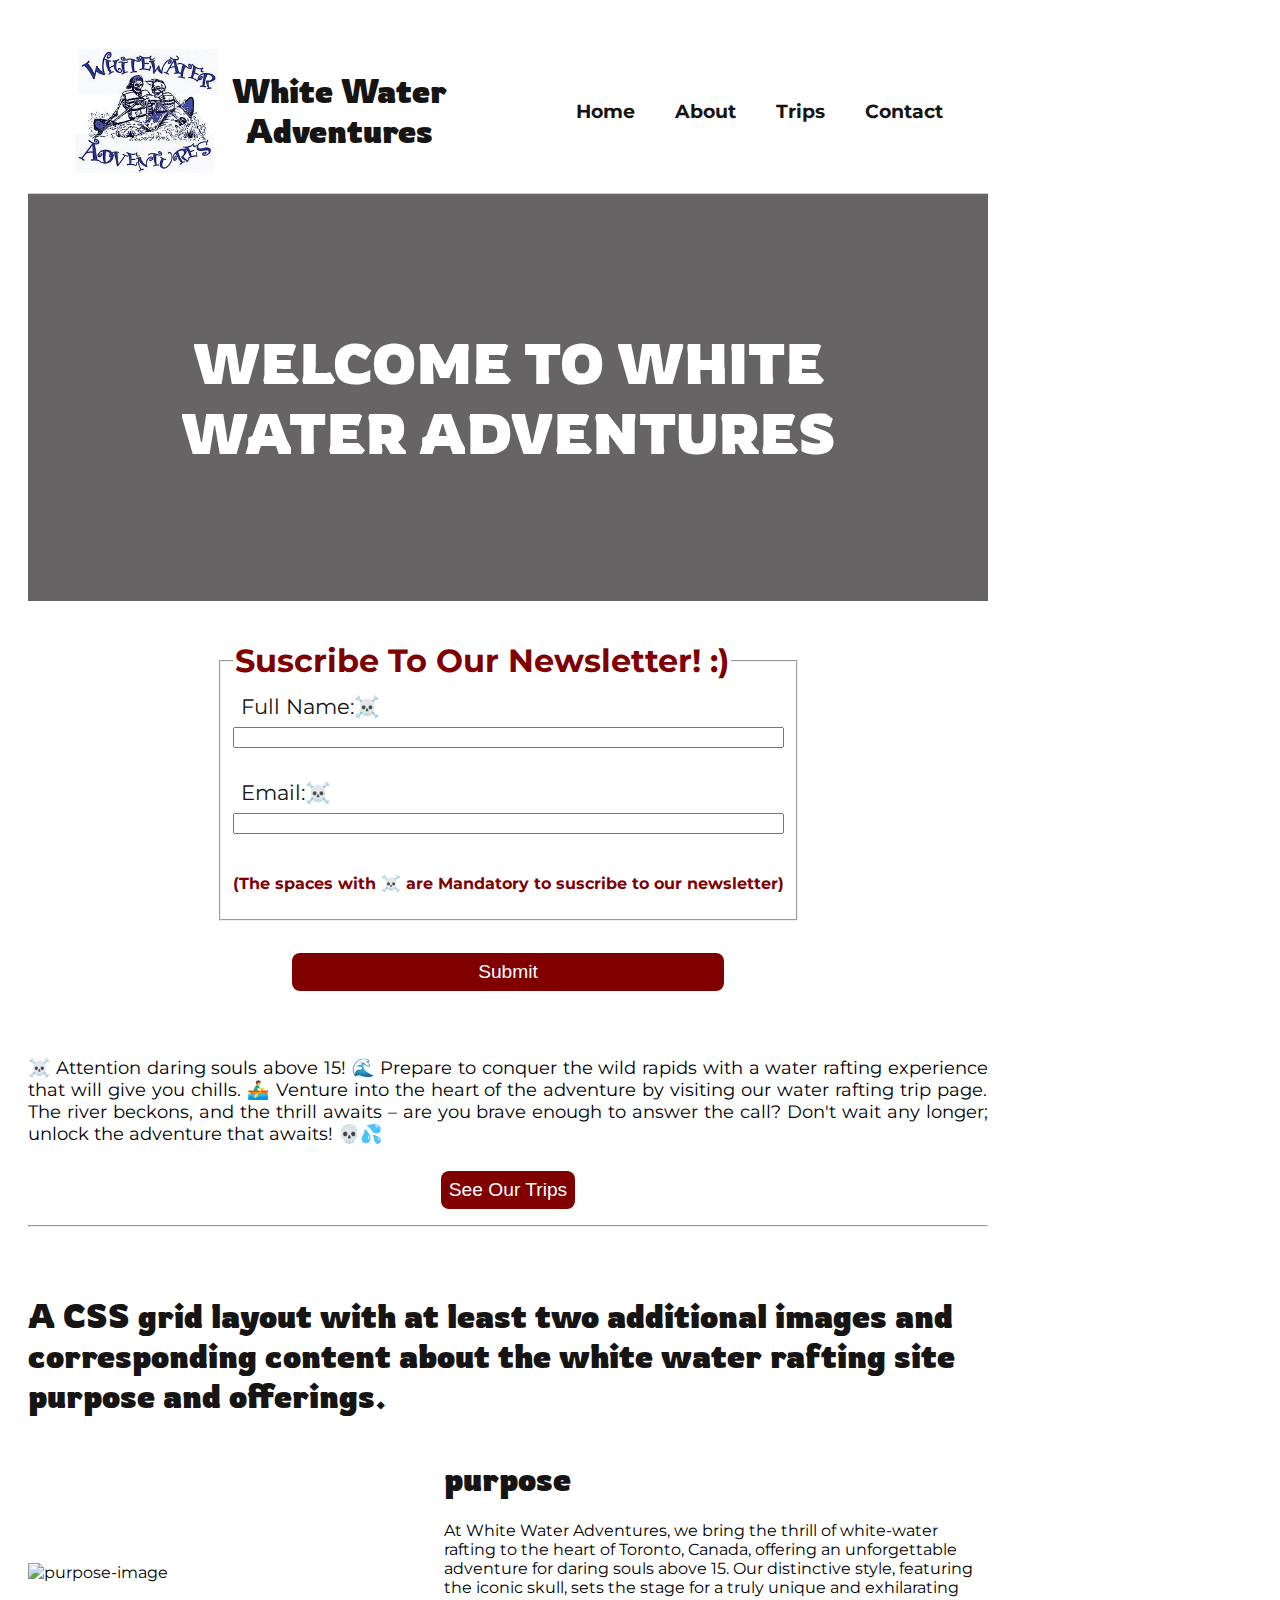
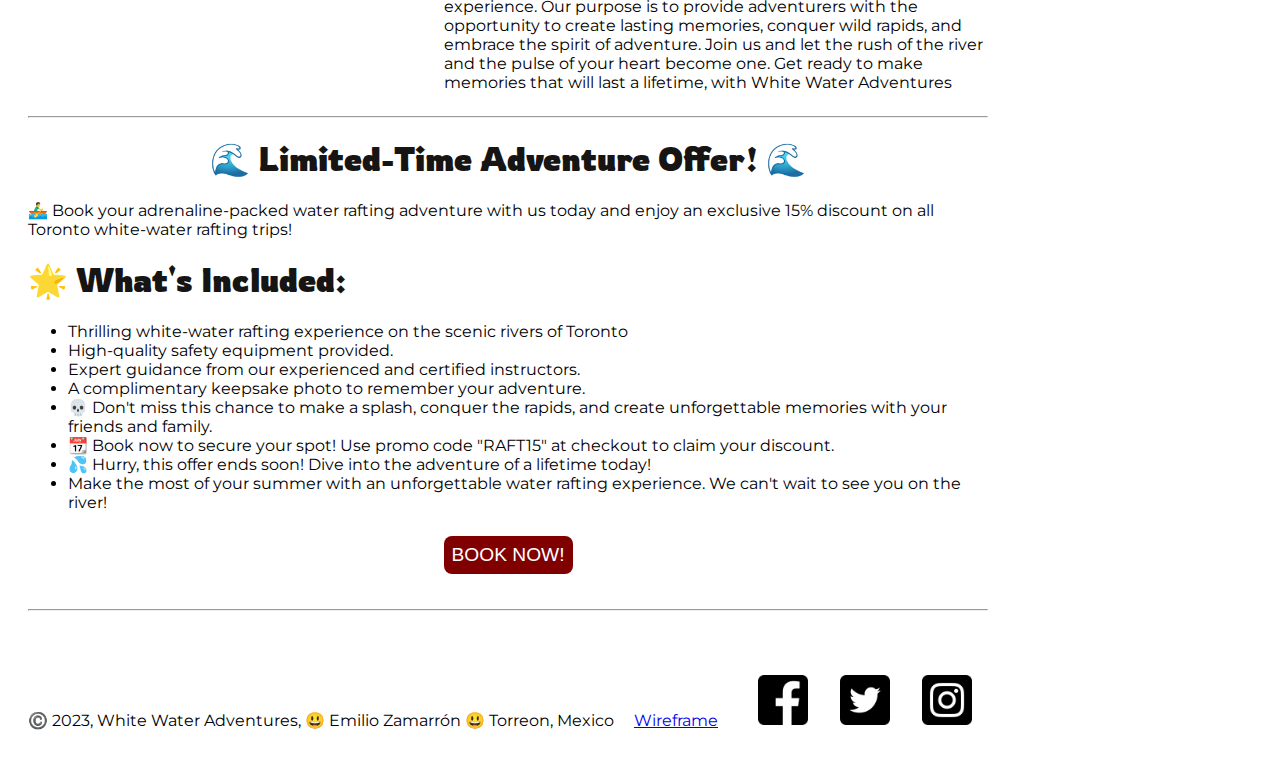
==== wwr/index.html @ 9a51c65f "changes made for this last week 06 and quiz from w05" ====
<!DOCTYPE html>
<html lang="en">
<head>
    <meta charset="UTF-8">
    <meta name="viewport" content="width=device-width, initial-scale=1.0">
    <meta name="description" content="Here you will be able to contact White Water Adventures">
    <meta name="author" content="Emilio Zamarrón Sanchez">
    <link rel="stylesheet" href="./styles/rafting.css">
    <title>White water Adventures</title>
</head>
<body>
    <header>
        <img src="./images/logo.png" alt="Logo">
        <h1 class="company-name ">White Water Adventures</h1>
        <nav>
            <ul class="navigation">
            <!-- <li><a href="" class="company-name animation"><b></b></a></li> -->
            <li><a href="index.html" class="animation"><b>Home</b></a></li>
            <li><a href="about.html" class="animation"><b>About</b></a></li>
            <li><a href="trips.html" class="animation"><b>Trips</b></a></li>
            <li><a href="contact.html" class="animation"><b>Contact</b></a></li>
            </ul>
        </nav>
    </header>
    <main>
        <section id="background-home">
            <div class="flex-box-trips">
                <h1 class="tittle-image">WELCOME TO WHITE WATER ADVENTURES</h1>
            </div>
        </section>
        <section class="space">
            <form action="submit">
                <div class="container">
                <fieldset>
                    <legend><b class="forms">Suscribe To Our Newsletter! :)</b> </legend>
                    <div class="flex-box">
                    <label for="">Full Name:<b class="forms">☠️</b></label>
                    <input type="text" name="fullname" id="fullname" required>
                    </div>
                    <div class="flex-box">
                    <label for="">Email:<b class="forms">☠️</b></label>
                    <input type="email" name="email" id="email" required>
                    </div>
                    <p><b class="forms">(The spaces with ☠️ are Mandatory to suscribe to our newsletter)</b></p>
                </fieldset>
            </div>
            <div class="submit">
            <button type="submit" class="submit-form">Submit</button>
            </div>
            </form>
        </section>
        <section class="space">
            <p class="call-to-action">
            ☠️ Attention daring souls above 15! 🌊 Prepare to conquer the wild rapids with a water rafting experience that will give you chills. 
            🚣‍♂️ Venture into the heart of the adventure by visiting our water rafting trip page. The river beckons, and the thrill awaits – are you brave enough to answer the call? Don't wait any longer; unlock the adventure that awaits! 💀💦 
            </p>
            <div class="offer">
                <button>See Our Trips</button>
            </div>
        </section>
        <hr>
        <section class="space">
            <h1>A CSS grid layout with at least two additional images and corresponding content about the white water rafting site purpose and offerings.</h1>
            
            <!-- purpose -->
            <div class="container01">
            <div class="information">
            <img class="img-purpose" src="https://images.pexels.com/photos/3413686/pexels-photo-3413686.jpeg?auto=compress&cs=tinysrgb&w=600" alt="purpose-image">
            </div>
            <div>
                <h1>purpose</h1>
                <p>At White Water Adventures, we bring the thrill of white-water rafting to the heart of Toronto, Canada, offering an unforgettable adventure for daring souls above 15. Our distinctive style, featuring the iconic skull, sets the stage for a truly unique and exhilarating experience. Our purpose is to provide adventurers with the opportunity to create lasting memories, conquer wild rapids, and embrace the spirit of adventure. Join us and let the rush of the river and the pulse of your heart become one. Get ready to make memories that will last a lifetime, with White Water Adventures</p>
            </div>
            </div>
            <hr>
            <!-- offerings -->
            <h1 class="offer">🌊 Limited-Time Adventure Offer! 🌊 </h1>
            <p>🚣‍♂️ Book your adrenaline-packed water rafting adventure with us today and enjoy an exclusive 15% discount on all Toronto white-water rafting trips!</p>
            <h1>🌟 What's Included:</h1>
            <ul>
                <li>Thrilling white-water rafting experience on the scenic rivers of Toronto</li>
                <li>High-quality safety equipment provided.</li>
                <li>Expert guidance from our experienced and certified instructors.</li>
                <li>A complimentary keepsake photo to remember your adventure.</li>
                <li>💀 Don't miss this chance to make a splash, conquer the rapids, and create unforgettable memories with your friends and family.</li>
                <li>📆 Book now to secure your spot! Use promo code "RAFT15" at checkout to claim your discount.</li>
                <li>💦 Hurry, this offer ends soon! Dive into the adventure of a lifetime today!</li>
                <li>Make the most of your summer with an unforgettable water rafting experience. We can't wait to see you on the river! </li>
            </ul>
            <div class="offer">
                <button>BOOK NOW!</button>
            </div>
            <img src="" alt="">
            <!-- <img src="" alt=""> -->
        </section>
    </main>
    <hr>
    <footer class="space">
        <p>©️ 2023, White Water Adventures, 😃 Emilio Zamarrón 😃 Torreon, Mexico <a href="ss.html">Wireframe</a> </p>
    <nav class="w-background">
        <a href="https://facebook.com">
            <img src="./images/facebook.png" alt="Facebook" >
        </a>
        <a href="https://twitter.com">
            <img src="./images/Twitter.png" alt="Twitter" >
        </a>
        <a href="https://instagram.com">
            <img src="./images/Instagram.png" alt="Instagram" >
        </a>
    </nav>
    </footer>
</body>
</html>
---- wwr/styles/rafting.css ----
@import url('https://fonts.googleapis.com/css2?family=Montserrat:wght@300;700&family=Rowdies:wght@700&display=swap');
:root{
    --primary-color:#161513;
    --secondary-color:#463F3A;
    --accent1-color:#A4A3A2;
    --heading-font: 'Rowdies', 'cursive';
    --paragraph-font:'Montserrat', 'sans-serif';
    --nav-background-color:#161513 ;
    --nav-link-color: white;
    --nav-hover-link-color: black;
    --nav-hover-background-color: white;
    --alternative-color:navy;
}
body{
    font-family: var(--paragraph-font);
    max-width: 960px;
    padding: 20px;
}
h1,h2,h3,h4,h5,h6{
    font-family: var(--heading-font);
    color: var(--primary-color);
}
nav{
    
    font-size:1.2rem;
    text-align: right;

}
header{
    padding: 20px;
    display: grid;
	grid-template-columns: 120px 1.5fr 2fr;
	align-items: center;
	border-bottom: 1px solid #ccc;
	max-width: 1000px;
}

header img{
    max-width: 200px;
    height: auto;
}
nav{
    /* padding-left: 2.5%; */
    display: flex;
    justify-content: space-around;
    text-align: center;
    align-items: center;
}
nav a{
    display: block;
    color: var(--primary-color);
    text-decoration: none;
    padding: 1rem;
}
li{
    margin: 0;
    padding: 0;
}
/* id clases */
#company-information{
    padding-bottom: 2rem;
}

/* classes css */
.w-background{
    background-color: white;
}
.w-background img{
    width: 50px;
}
.hero{
    position: relative;
}
.hero img{
    width: 100%;
    height: auto;
    
}
.hero h1{
    position: absolute;
    top: 25px;
    left: 300px;
    color: white;
}
article{
    position: absolute;
    left: 70px;
    top: 120px;
    width: 85%;
    background-color: var(--accent1-color);
}
article .floating-image{
    max-width: 350px;
    float: right;
}
legend{
    font-size: 2em;
    color: rgb(128, 0, 0);
}
label{
    padding: 0.5rem;
    color: var(--primary-color);
    font-size: 1.3em;
}
button{
    margin: .5rem;
    background-color: rgb(128, 0, 0);
    color: #fff;
    border: none;
    border-radius: .5rem;
    padding: .50rem;
    font-size: 1.2rem;   
}
button:hover{
    background-color: rgb(128, 83, 0);
}
.submit-form{
    width: 45%;
}
footer p a{
    padding-left: 20px;
}
/* trips page */

#background-image{
    background-image: url("https://images.pexels.com/photos/13017112/pexels-photo-13017112.jpeg?auto=compress&cs=tinysrgb&w=1260&h=750&dpr=1");
    padding: 10rem;
    background-blend-mode: multiply;
    background-color: rgb(102, 100, 100);
}
#background-home{
    background-image: url("https://images.pexels.com/photos/11158623/pexels-photo-11158623.jpeg?auto=compress&cs=tinysrgb&w=1260&h=750&dpr=1");
    padding: 6rem;
    background-repeat: no-repeat;
    background-blend-mode: multiply;
    background-color: rgb(102, 100, 100);
}
table,td {
border: 1px solid #333;
border-collapse: collapse;
}

thead,tfoot {
background-color: var(--nav-background-color);
color: #fff;
}
.tittle-image{
    font-size: 3.5rem;
    color: white;
}

.flex-box-trips{
    display: flex;
    justify-content: center;
    text-align: center;
    flex-direction: column;
}
.offer{
    display: flex;
    justify-content: center;
    text-align: center;
}
.flex-box-trips02{
    text-align:justify;
    display: flex;
    justify-content: center;
    flex-direction: column;
}
.call-to-action-images{
    width: 250px;
    display: flex;
    justify-content: center;
    text-align: center;
}
.call-to-action-images02{
    width: 400px;
}
button .boton-images{
    width: 90%;
    
}
.navigation {
	display: flex;
	list-style: none;
}
.navigation li {
	flex: 1 1 100%;
}
.navigation a {
	display: block;
	padding: 20px;
	text-decoration: none;
}
.company-name{
    text-align: center;
}
.animation{
    color: var(--primary-color);
}
.animation:hover{
    color: var(--alternative-color);
    text-decoration: underline;
}
.history-layout{
    display: flex;
    flex-direction: row-reverse;
}
.tittle-history{
    text-align: center;
}
.history-layout img{
    width: 400px;
}
.history-layout div h2 p{
    padding-left: 1.5rem;
    text-align: left;
}
.adventure{
    display: flex;
    flex-direction: row;
}
.adventure img{
    width: 150px;
    height: 100px;
}
.container01{
    display: flex;
    justify-content: space-between;
}
.information{
    display: flex;
    flex-direction: column;
    justify-content: center;
}
.maps{
    text-align: center;
}
.container{
    display:flex;
    justify-content: center;
}
.container img{
    max-width: 100%;
}
.flex-box{
    display: flex;
    flex-direction: column;
    padding-bottom: 1.5rem;
}
.flex-box01{
    display: flex;
    flex-direction: row;
}
.flex-box02{
    display: flex;
    flex-direction: row;
    justify-content: space-evenly;
}
.submit{
    padding-top: 1.5rem;
    display: flex;
    justify-content: center;
}
.forms{
    color:rgb(128, 0, 0); ;
}
.space{
    padding-top: 2.5rem;
}
.call-to-action{
    text-align:justify;
    font-size: 18px;
}
.img-purpose{
    width: 400px;
    padding-right: 1rem;
}
/* .w-background img{
    width: 50px;
} */
footer{
    display: flex;
}
footer nav{
    display: flex;
}
footer p{
    display: flex;
    flex: auto;
    align-items: flex-end;
}
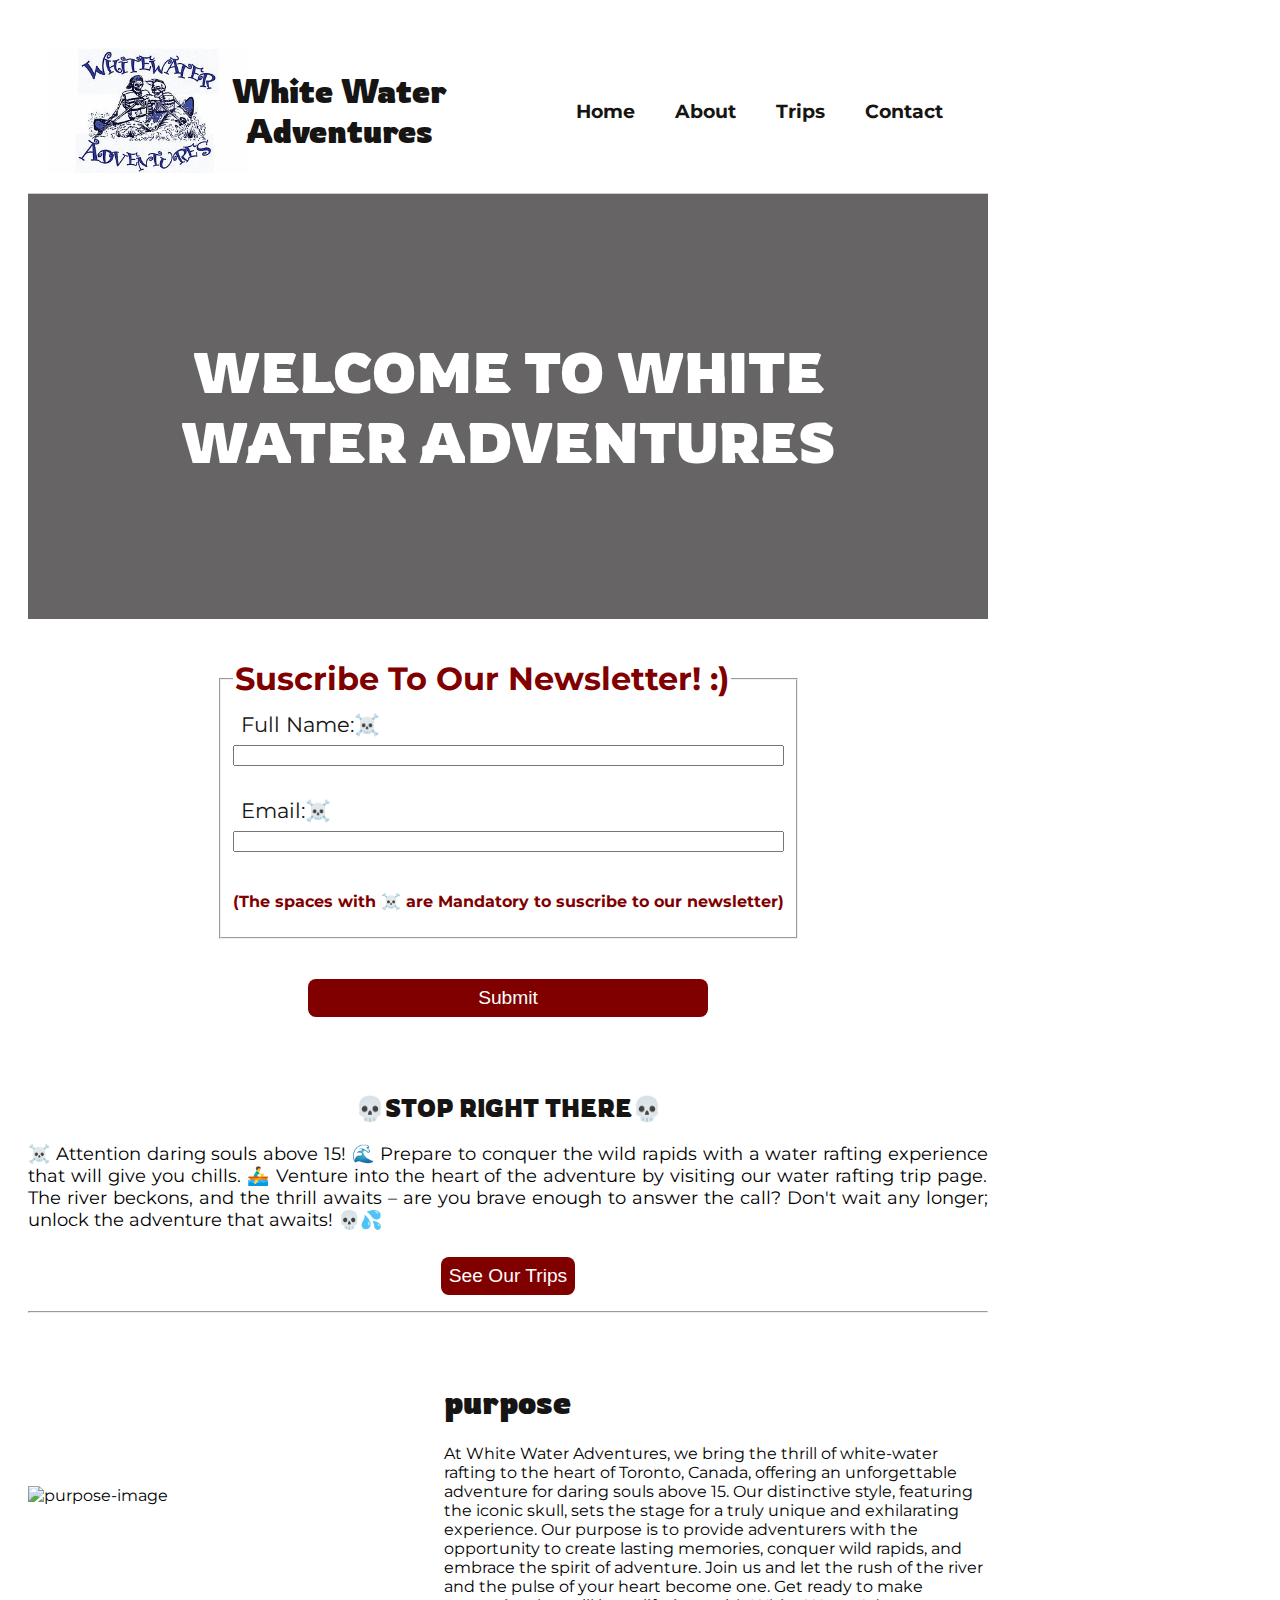
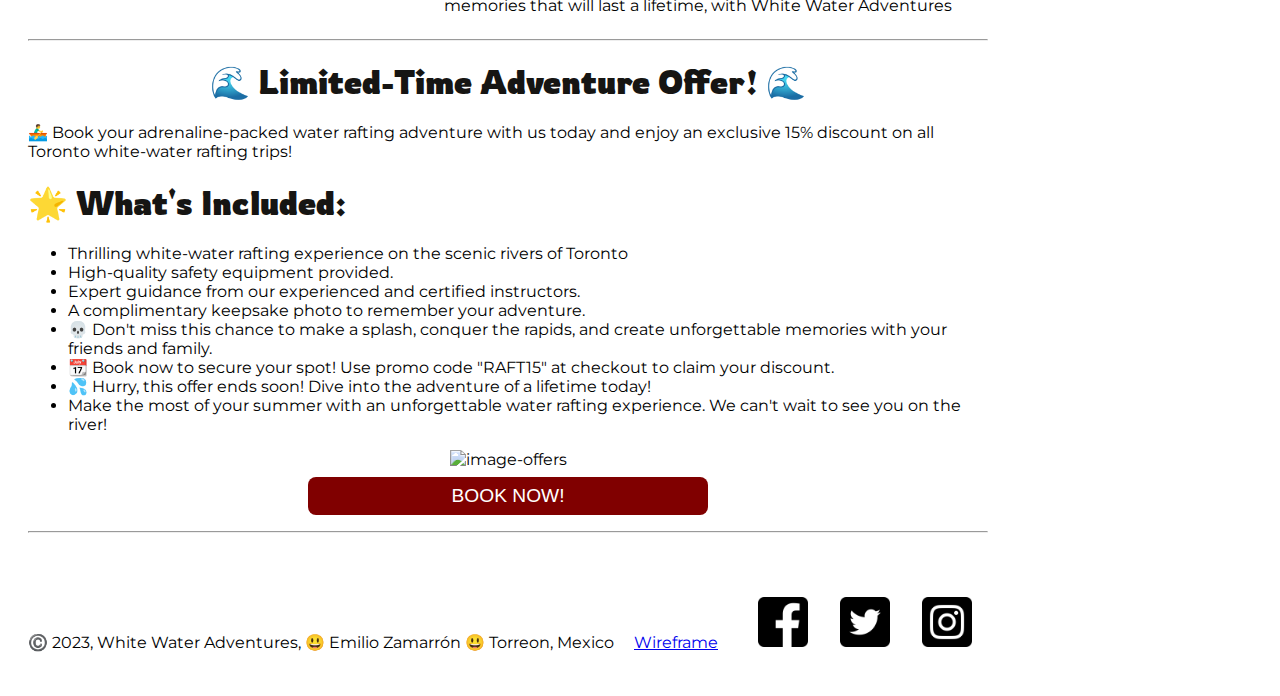
==== commit 007e5c51: "changes made for the last assignment" ====
--- a/wwr/index.html
+++ b/wwr/index.html
@@ -25,31 +25,32 @@
     <main>
         <section id="background-home">
             <div class="flex-box-trips">
-                <h1 class="tittle-image">WELCOME TO WHITE WATER ADVENTURES</h1>
+                <h2 class="tittle-image">WELCOME TO WHITE WATER ADVENTURES</h2>
             </div>
         </section>
         <section class="space">
-            <form action="submit">
+            <form action="./index.html">
                 <div class="container">
                 <fieldset>
                     <legend><b class="forms">Suscribe To Our Newsletter! :)</b> </legend>
                     <div class="flex-box">
-                    <label for="">Full Name:<b class="forms">☠️</b></label>
+                    <label for="fullname">Full Name:<b class="forms">☠️</b></label>
                     <input type="text" name="fullname" id="fullname" required>
                     </div>
                     <div class="flex-box">
-                    <label for="">Email:<b class="forms">☠️</b></label>
+                    <label for="email">Email:<b class="forms">☠️</b></label>
                     <input type="email" name="email" id="email" required>
                     </div>
                     <p><b class="forms">(The spaces with ☠️ are Mandatory to suscribe to our newsletter)</b></p>
                 </fieldset>
             </div>
             <div class="submit">
-            <button type="submit" class="submit-form">Submit</button>
+            <label for="submit-form"><button type="submit" class="submit-form">Submit</button></label>
             </div>
             </form>
         </section>
         <section class="space">
+            <h2 class="offer">💀STOP RIGHT THERE💀</h2>
             <p class="call-to-action">
             ☠️ Attention daring souls above 15! 🌊 Prepare to conquer the wild rapids with a water rafting experience that will give you chills. 
             🚣‍♂️ Venture into the heart of the adventure by visiting our water rafting trip page. The river beckons, and the thrill awaits – are you brave enough to answer the call? Don't wait any longer; unlock the adventure that awaits! 💀💦 
@@ -60,8 +61,6 @@
         </section>
         <hr>
         <section class="space">
-            <h1>A CSS grid layout with at least two additional images and corresponding content about the white water rafting site purpose and offerings.</h1>
-            
             <!-- purpose -->
             <div class="container01">
             <div class="information">
@@ -88,15 +87,16 @@
                 <li>Make the most of your summer with an unforgettable water rafting experience. We can't wait to see you on the river! </li>
             </ul>
             <div class="offer">
-                <button>BOOK NOW!</button>
+                <img src="https://images.pexels.com/photos/9628566/pexels-photo-9628566.jpeg?auto=compress&cs=tinysrgb&w=600" alt="image-offers" class="image-offers">
             </div>
-            <img src="" alt="">
-            <!-- <img src="" alt=""> -->
+            <div class="offer">
+                <button class="submit-form">BOOK NOW!</button>
+            </div>
         </section>
     </main>
     <hr>
     <footer class="space">
-        <p>©️ 2023, White Water Adventures, 😃 Emilio Zamarrón 😃 Torreon, Mexico <a href="ss.html">Wireframe</a> </p>
+        <p>©️ 2023, White Water Adventures, 😃 Emilio Zamarrón 😃 Torreon, Mexico <a href="./ss-home.html">Wireframe</a> </p>
     <nav class="w-background">
         <a href="https://facebook.com">
             <img src="./images/facebook.png" alt="Facebook" >
--- a/wwr/styles/rafting.css
+++ b/wwr/styles/rafting.css
@@ -115,7 +115,7 @@
     background-color: rgb(128, 83, 0);
 }
 .submit-form{
-    width: 45%;
+    width: 400px;
 }
 footer p a{
     padding-left: 20px;
@@ -174,6 +174,8 @@
 }
 .call-to-action-images02{
     width: 400px;
+    margin-left: auto;
+    margin-right: auto;
 }
 button .boton-images{
     width: 90%;
@@ -275,9 +277,15 @@
     width: 400px;
     padding-right: 1rem;
 }
-/* .w-background img{
-    width: 50px;
-} */
+.image-offers{
+    display: flex;
+    justify-content: center;
+}
+.trips-available{
+    width: 50%;
+    margin-left: auto;
+    margin-right: auto;
+}
 footer{
     display: flex;
 }
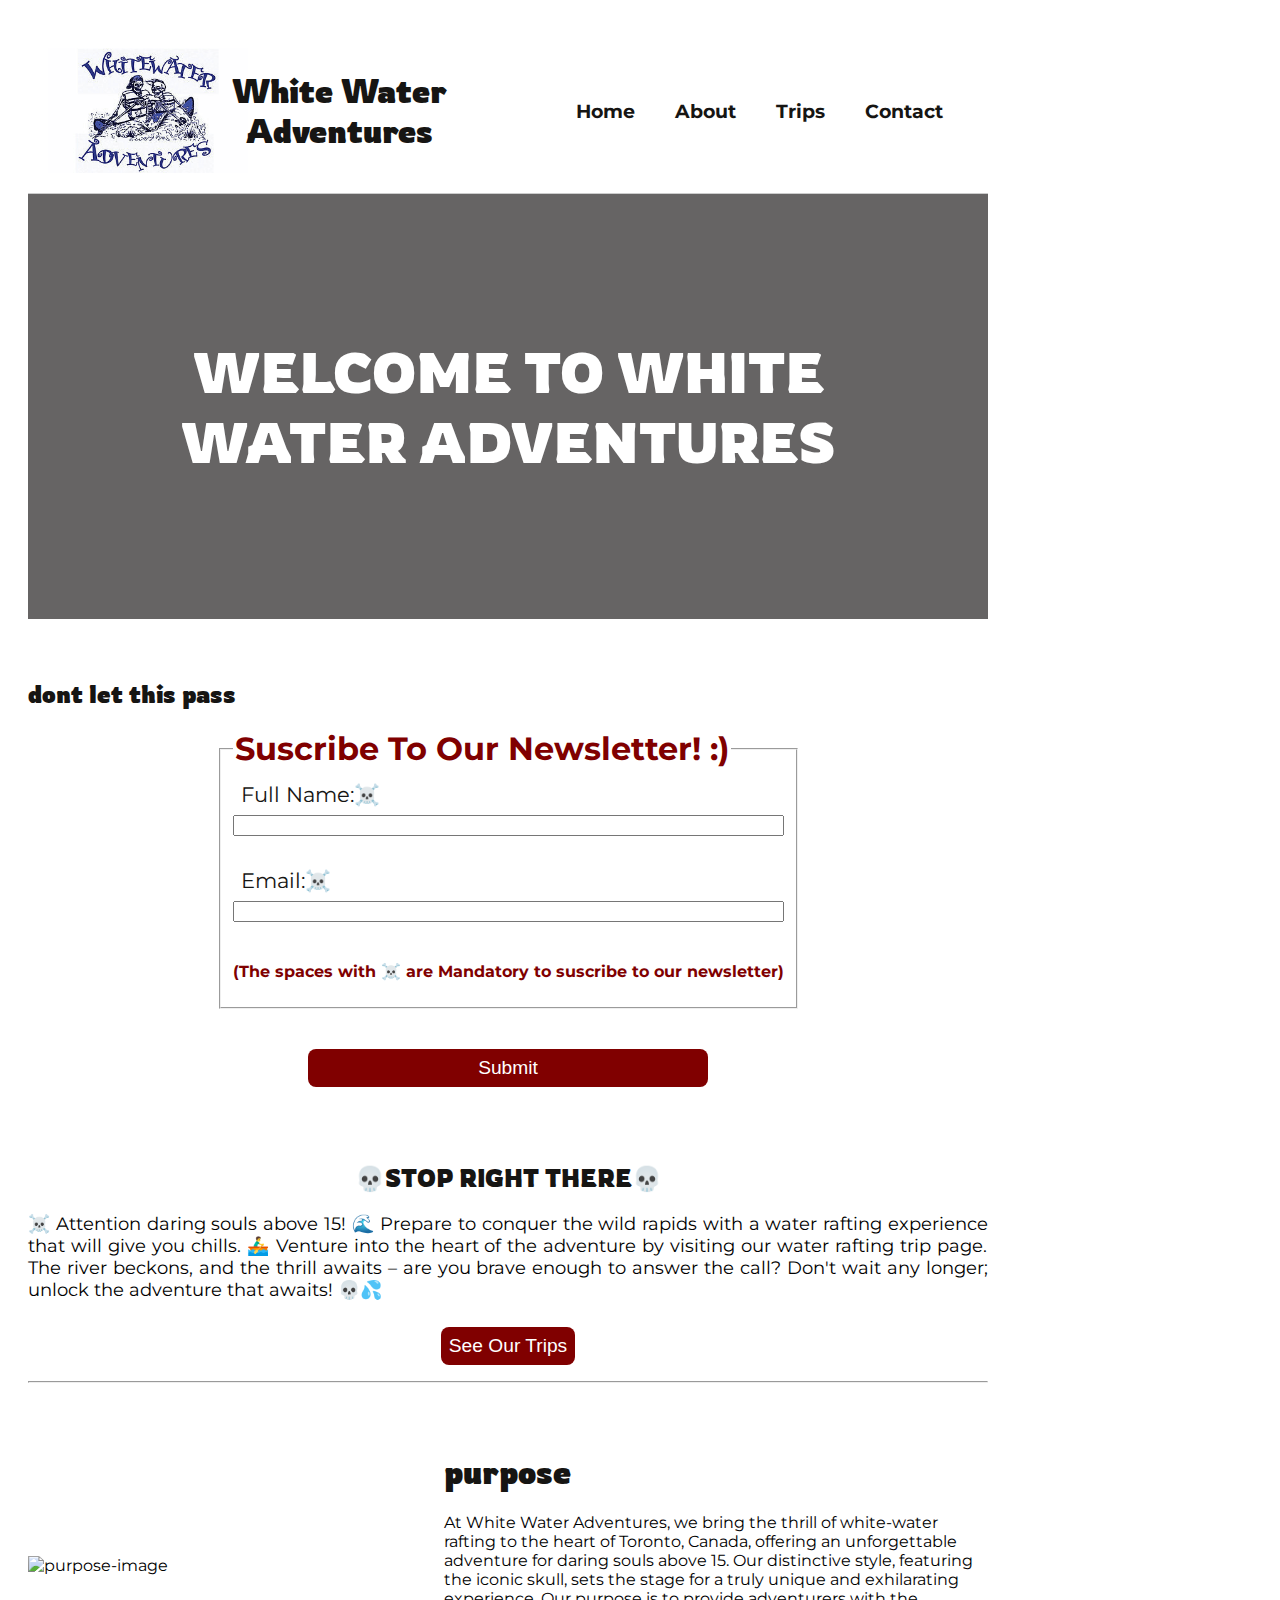
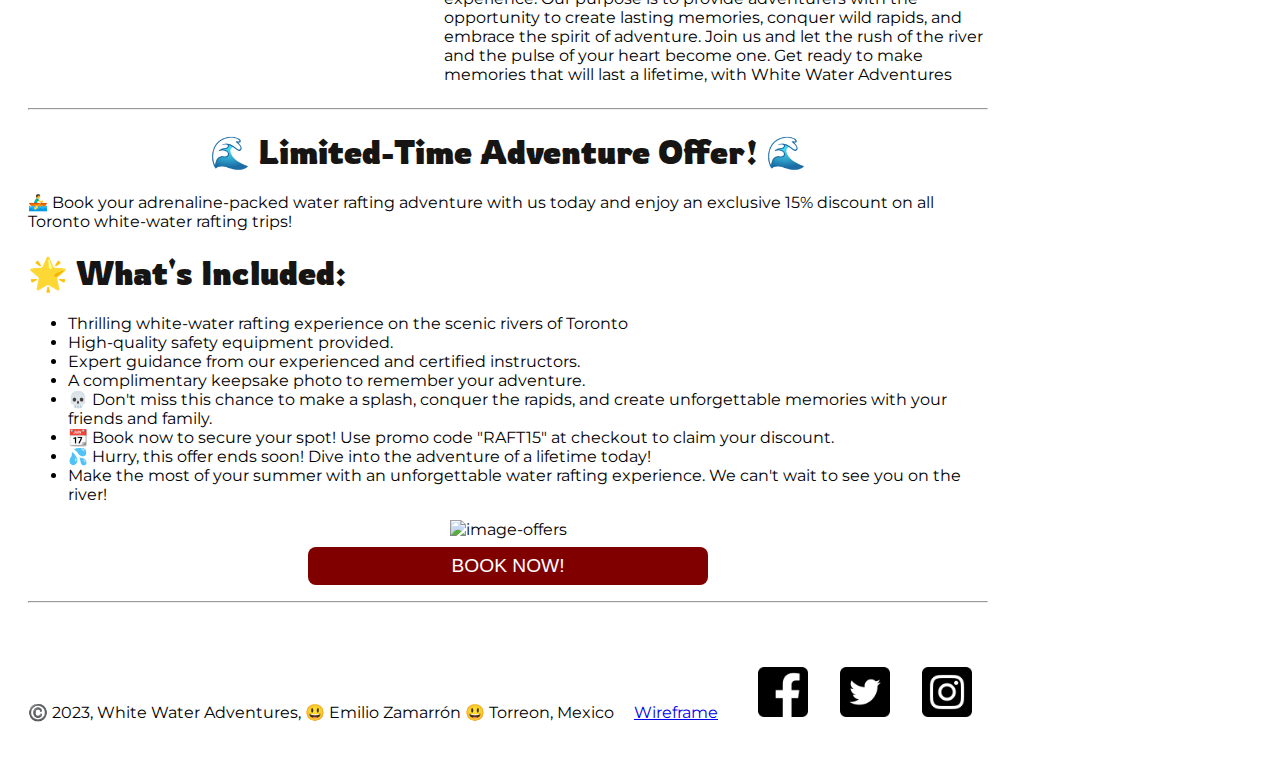
==== commit 80d08d7d: "Update index.html" ====
--- a/wwr/index.html
+++ b/wwr/index.html
@@ -29,6 +29,7 @@
             </div>
         </section>
         <section class="space">
+            <h2>dont let this pass</h2>
             <form action="./index.html">
                 <div class="container">
                 <fieldset>
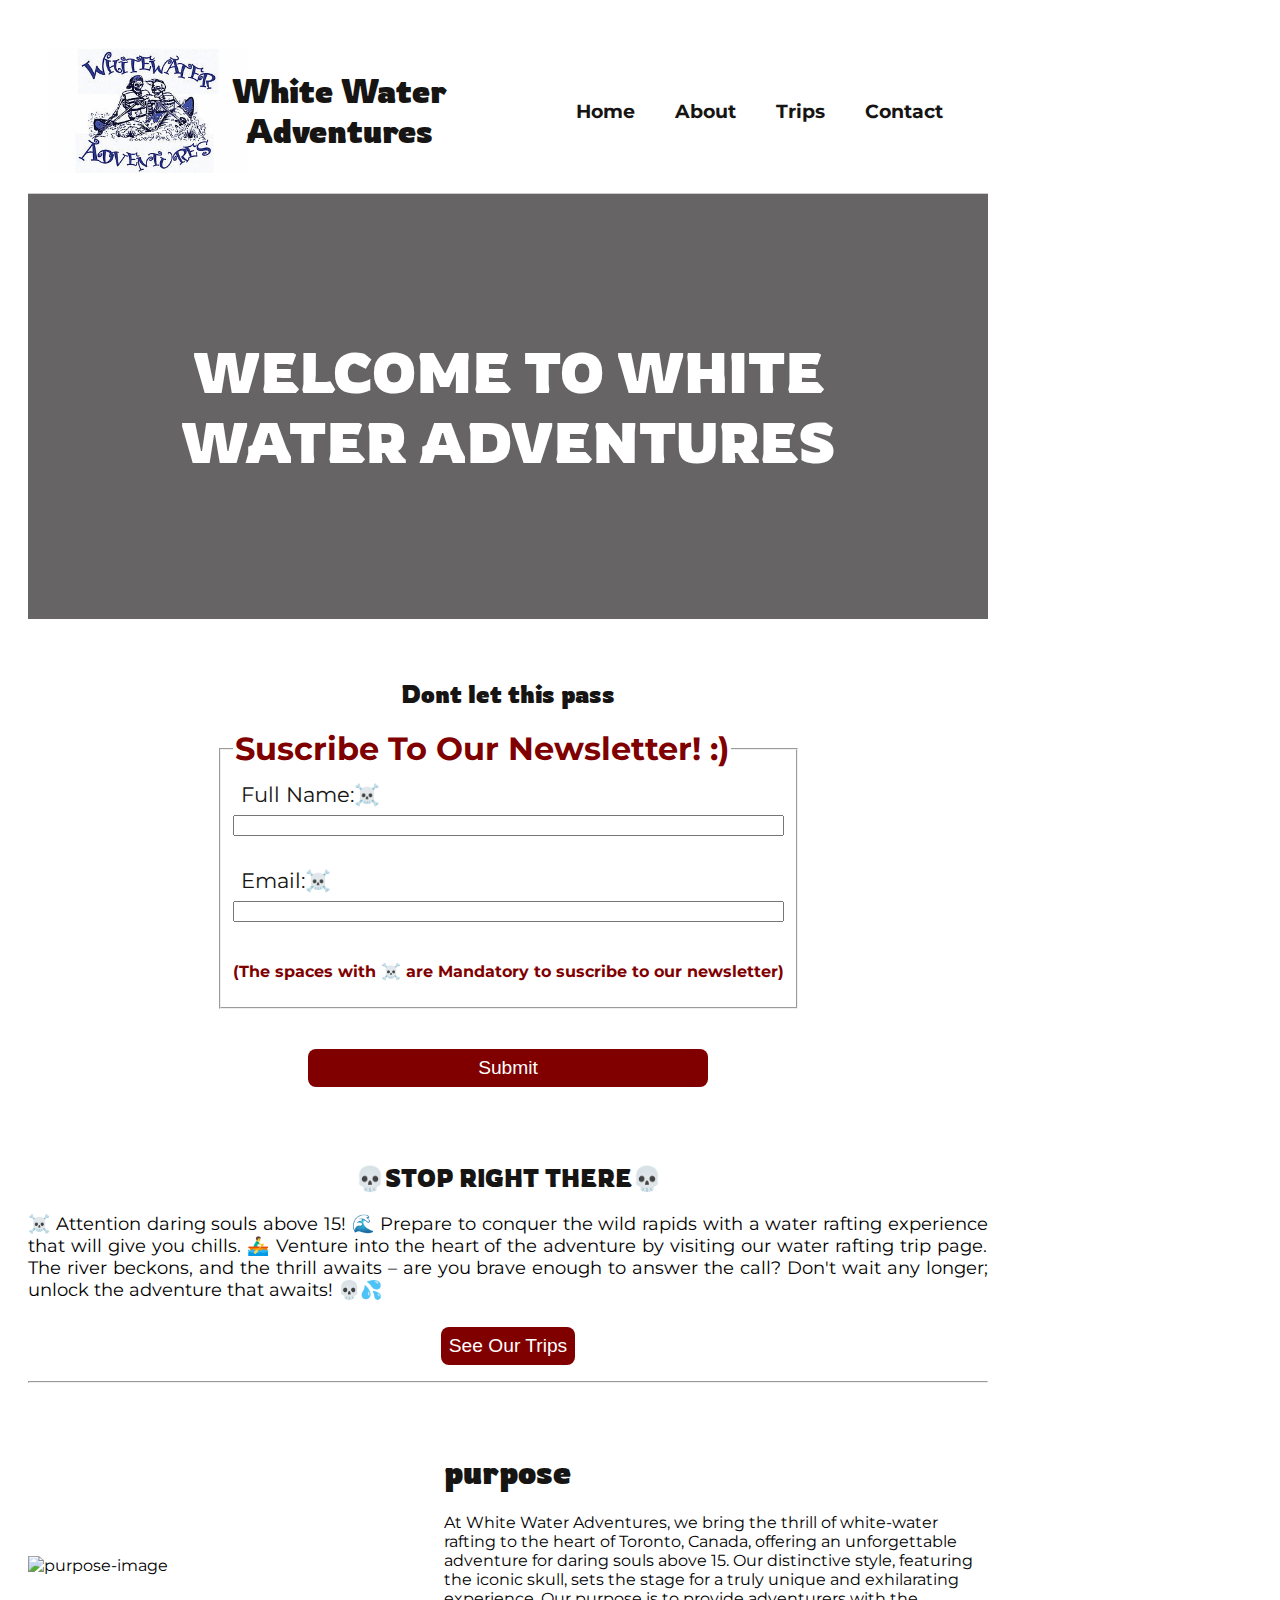
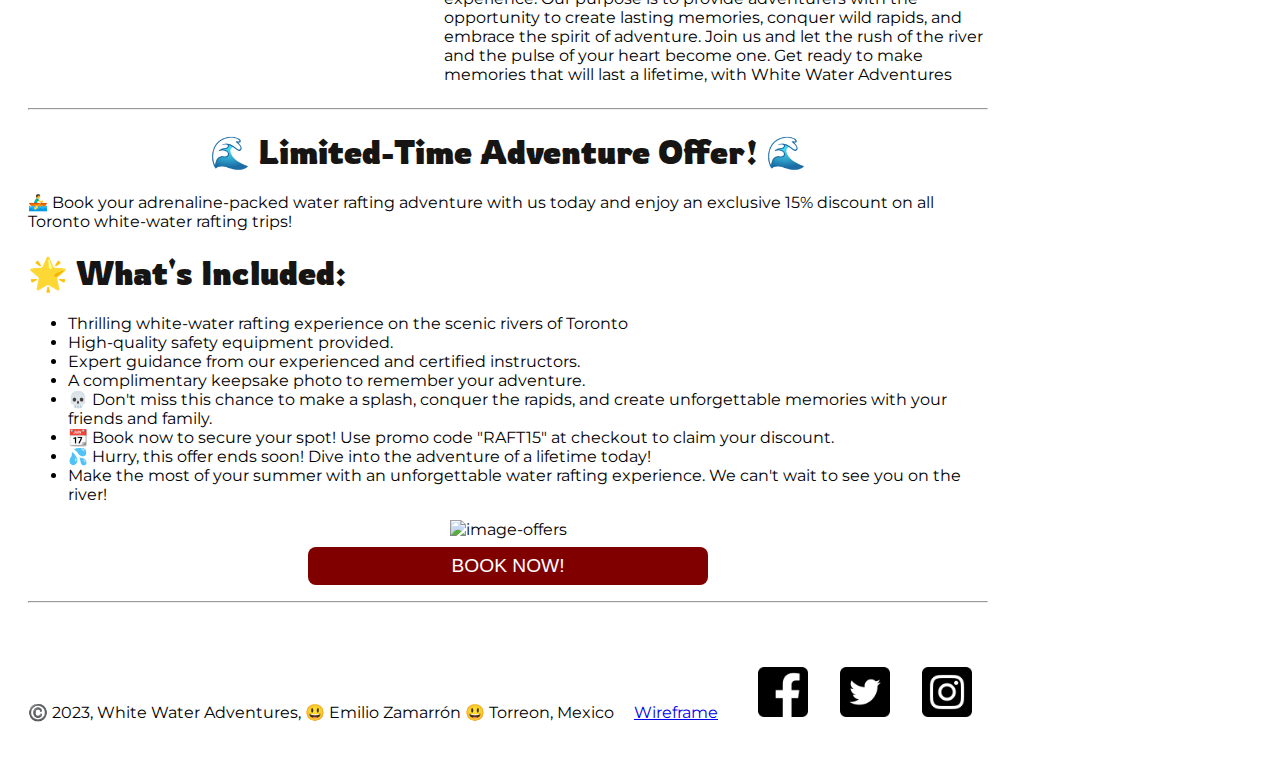
==== commit 9b402b1b: "Update index.html" ====
--- a/wwr/index.html
+++ b/wwr/index.html
@@ -29,7 +29,7 @@
             </div>
         </section>
         <section class="space">
-            <h2>dont let this pass</h2>
+            <h2 class="offer">Dont let this pass</h2>
             <form action="./index.html">
                 <div class="container">
                 <fieldset>
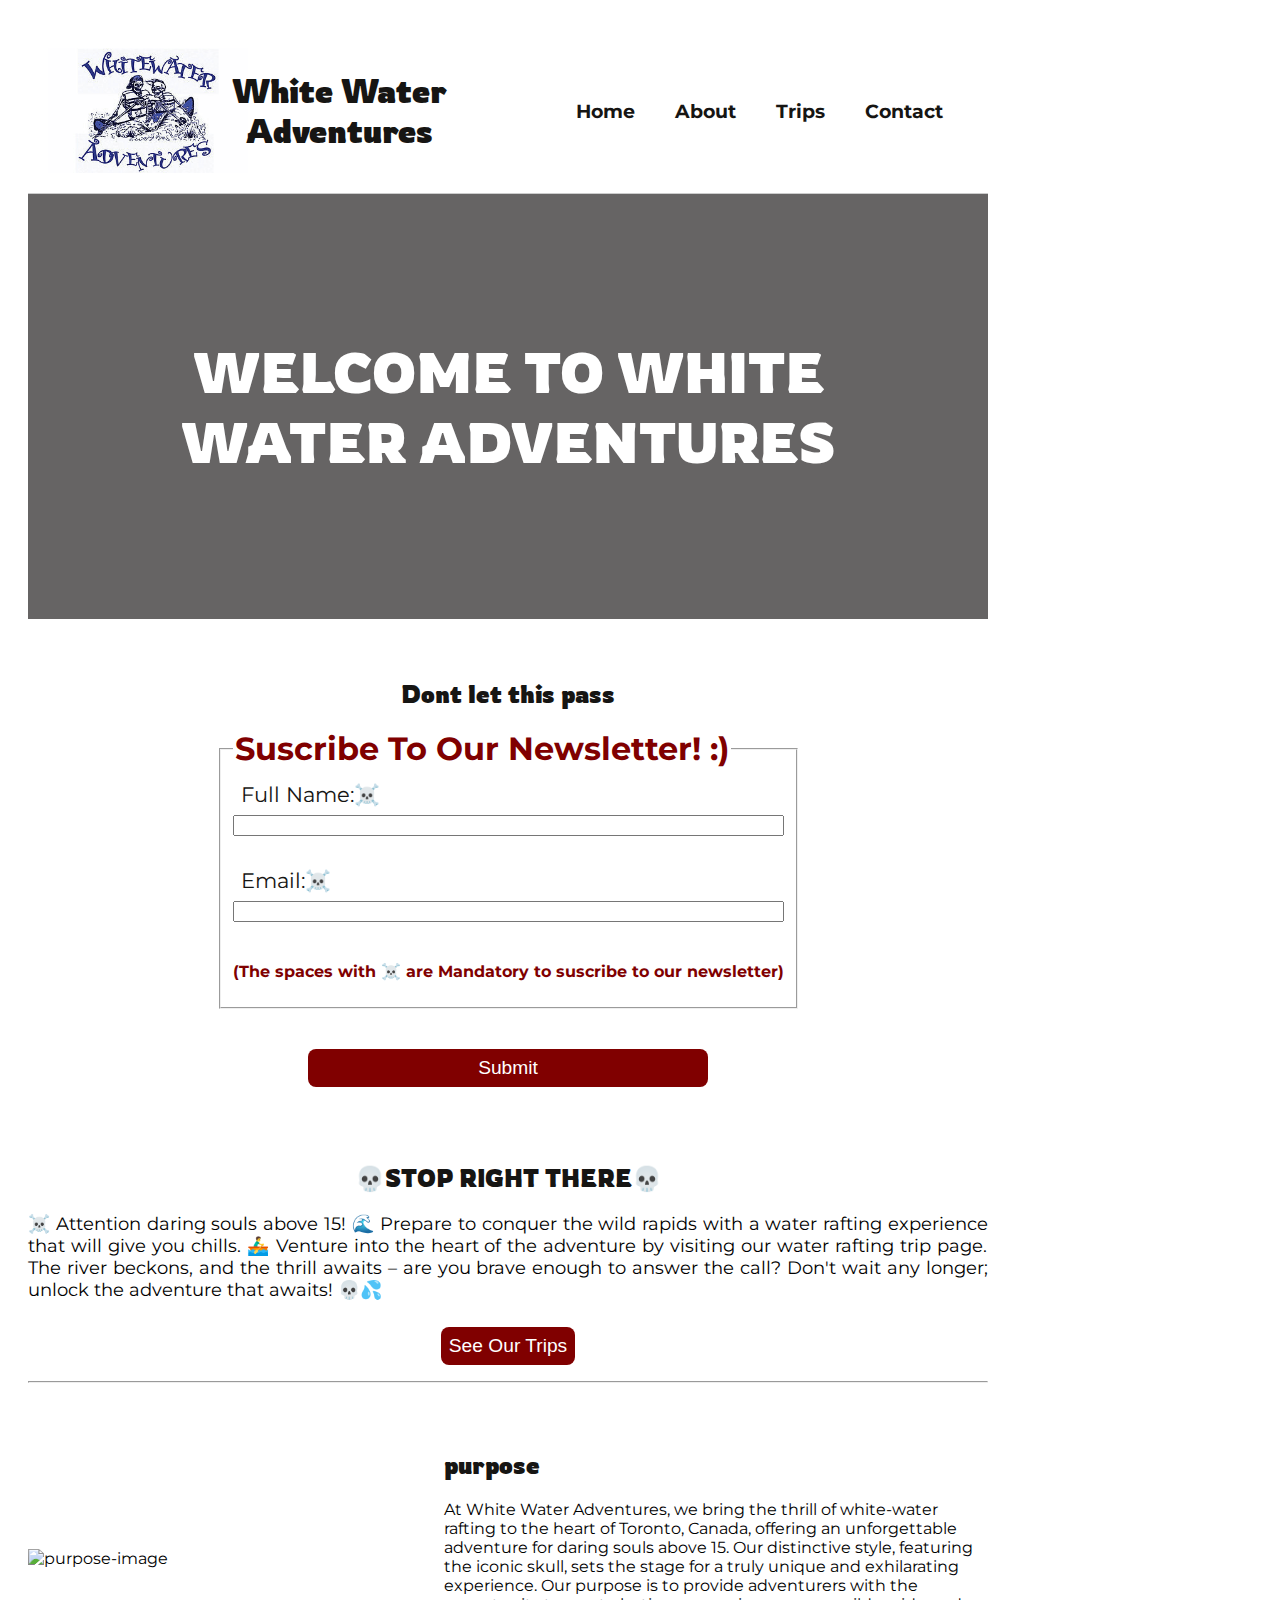
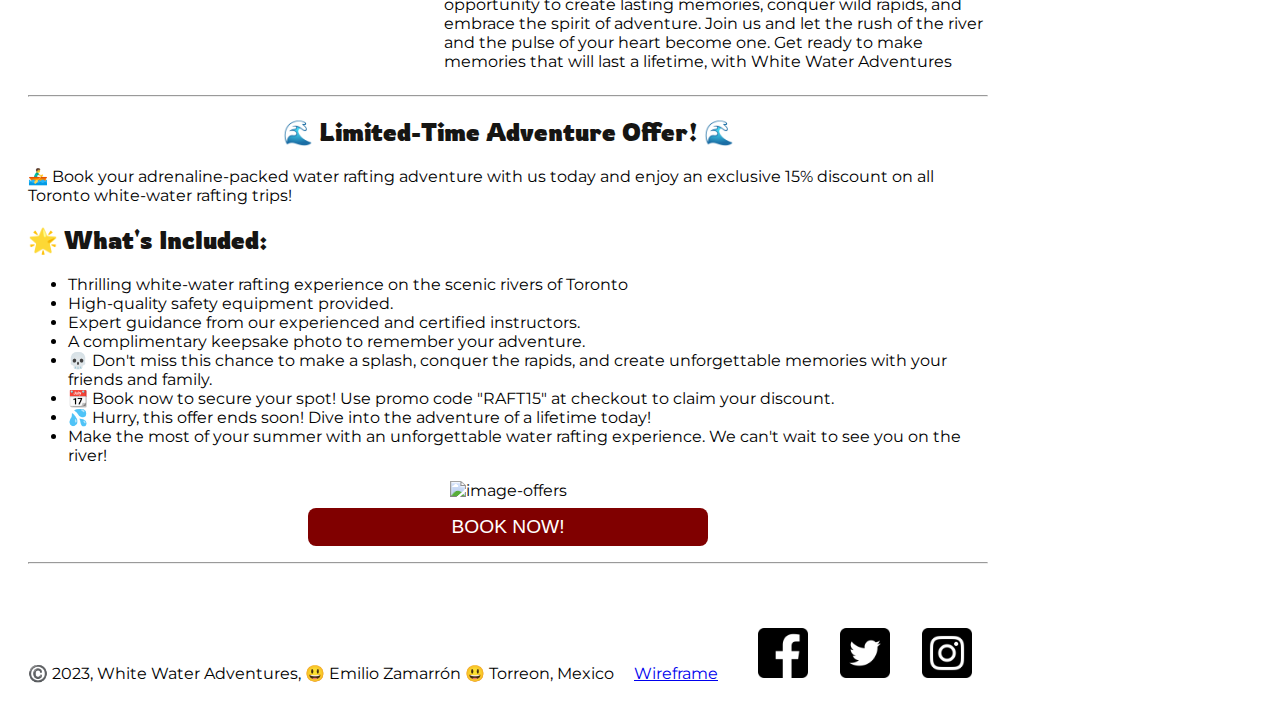
==== commit 49f54696: "changes made for better grade" ====
--- a/wwr/index.html
+++ b/wwr/index.html
@@ -14,7 +14,6 @@
         <h1 class="company-name ">White Water Adventures</h1>
         <nav>
             <ul class="navigation">
-            <!-- <li><a href="" class="company-name animation"><b></b></a></li> -->
             <li><a href="index.html" class="animation"><b>Home</b></a></li>
             <li><a href="about.html" class="animation"><b>About</b></a></li>
             <li><a href="trips.html" class="animation"><b>Trips</b></a></li>
@@ -46,7 +45,7 @@
                 </fieldset>
             </div>
             <div class="submit">
-            <label for="submit-form"><button type="submit" class="submit-form">Submit</button></label>
+            <label for="submit-form-buton"><button type="submit" class="submit-form" id="submit-form-buton">Submit</button></label>
             </div>
             </form>
         </section>
@@ -68,15 +67,15 @@
             <img class="img-purpose" src="https://images.pexels.com/photos/3413686/pexels-photo-3413686.jpeg?auto=compress&cs=tinysrgb&w=600" alt="purpose-image">
             </div>
             <div>
-                <h1>purpose</h1>
+                <h2>purpose</h2>
                 <p>At White Water Adventures, we bring the thrill of white-water rafting to the heart of Toronto, Canada, offering an unforgettable adventure for daring souls above 15. Our distinctive style, featuring the iconic skull, sets the stage for a truly unique and exhilarating experience. Our purpose is to provide adventurers with the opportunity to create lasting memories, conquer wild rapids, and embrace the spirit of adventure. Join us and let the rush of the river and the pulse of your heart become one. Get ready to make memories that will last a lifetime, with White Water Adventures</p>
             </div>
             </div>
             <hr>
             <!-- offerings -->
-            <h1 class="offer">🌊 Limited-Time Adventure Offer! 🌊 </h1>
+            <h2 class="offer">🌊 Limited-Time Adventure Offer! 🌊 </h2>
             <p>🚣‍♂️ Book your adrenaline-packed water rafting adventure with us today and enjoy an exclusive 15% discount on all Toronto white-water rafting trips!</p>
-            <h1>🌟 What's Included:</h1>
+            <h2>🌟 What's Included:</h2>
             <ul>
                 <li>Thrilling white-water rafting experience on the scenic rivers of Toronto</li>
                 <li>High-quality safety equipment provided.</li>
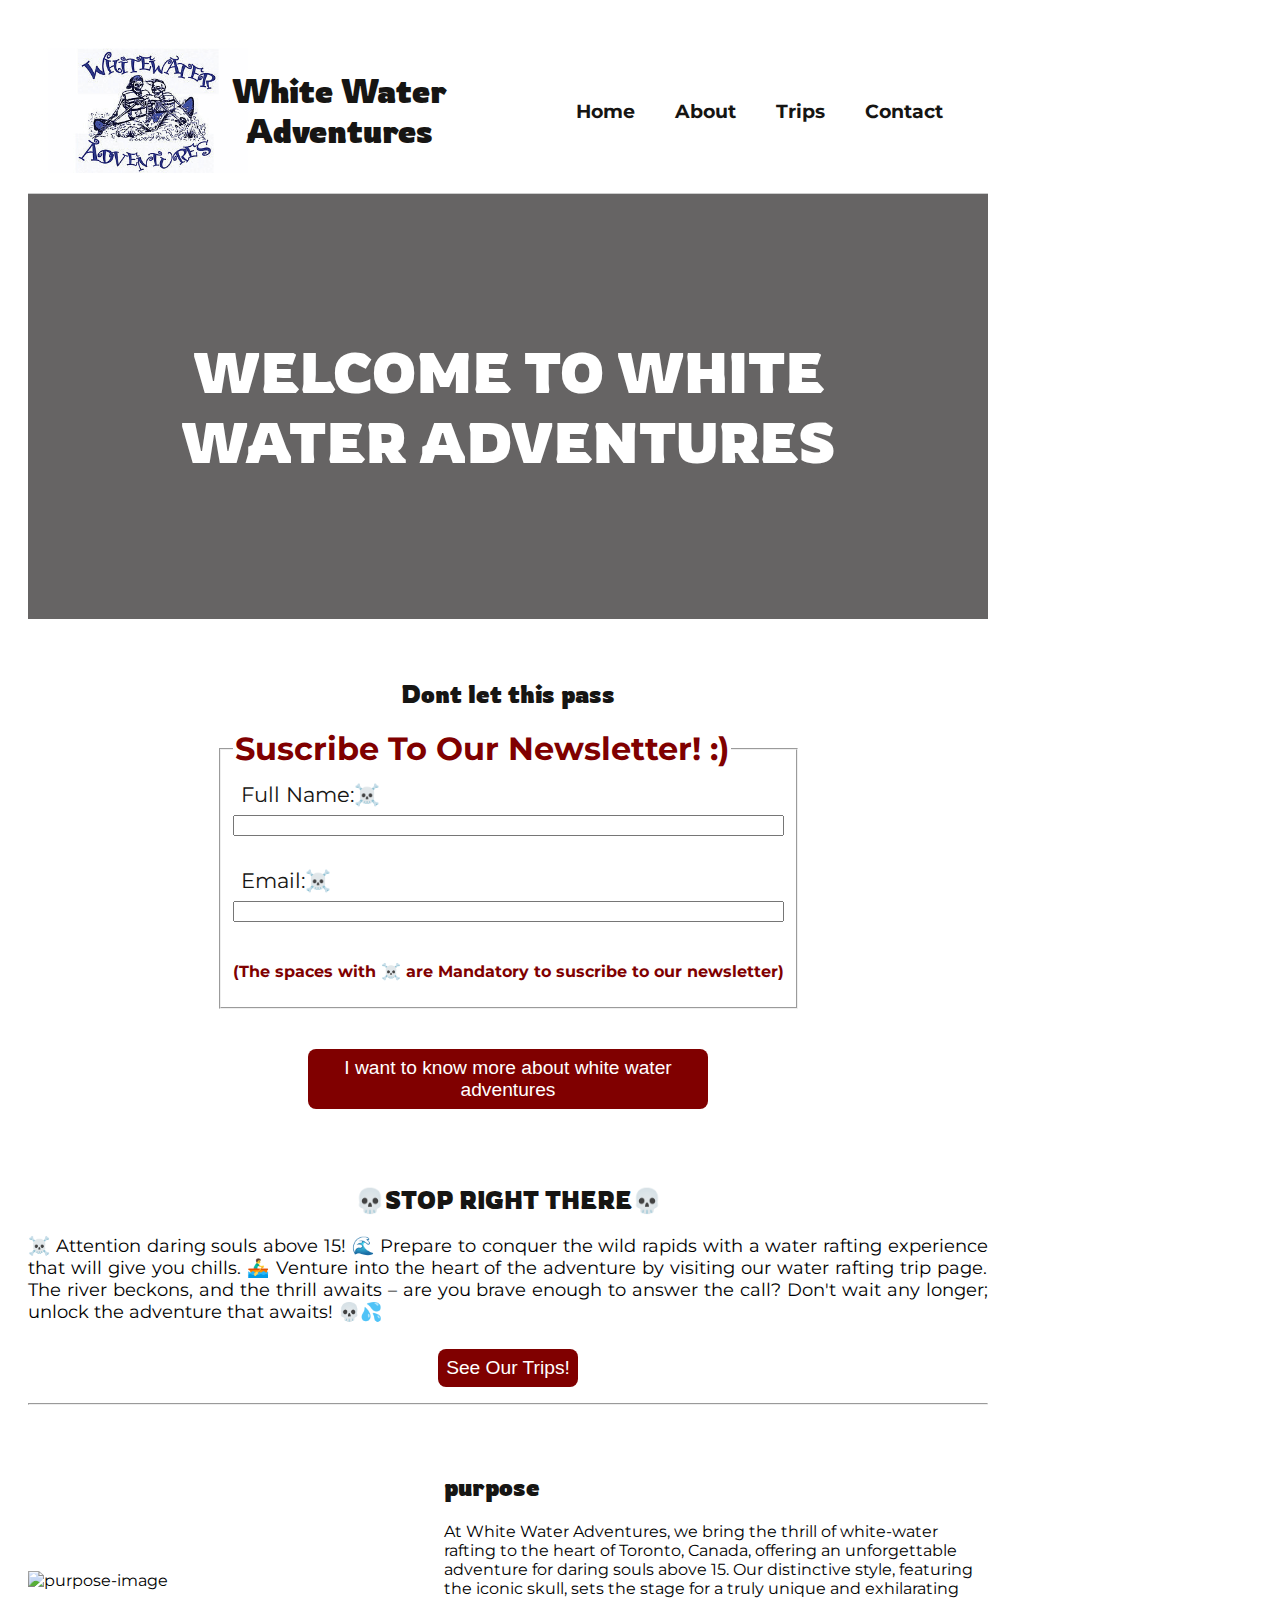
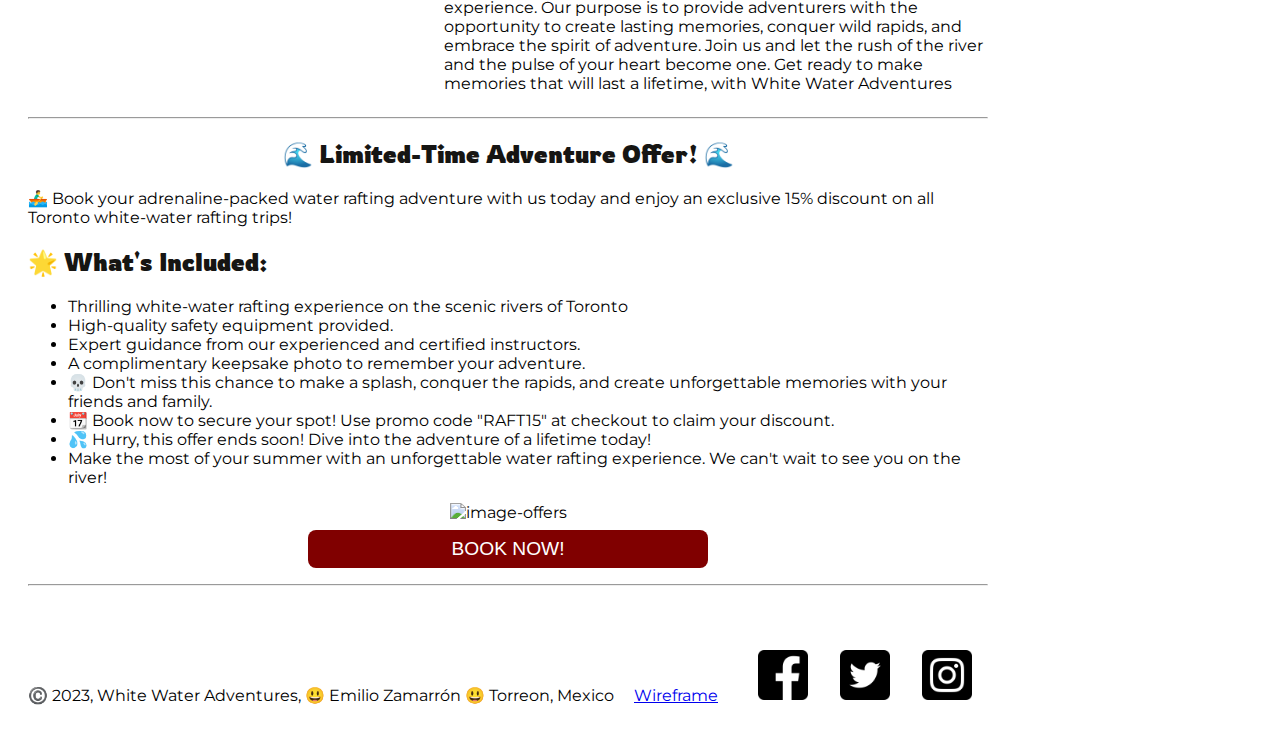
==== commit 95a087b0: "Fixing last mistakes for the last assignment" ====
--- a/wwr/index.html
+++ b/wwr/index.html
@@ -3,9 +3,9 @@
 <head>
     <meta charset="UTF-8">
     <meta name="viewport" content="width=device-width, initial-scale=1.0">
-    <meta name="description" content="Here you will be able to contact White Water Adventures">
+    <meta name="description" content="Welcome to White Water Adventures!">
     <meta name="author" content="Emilio Zamarrón Sanchez">
-    <link rel="stylesheet" href="./styles/rafting.css">
+    <link rel="stylesheet" href="styles/rafting.css">
     <title>White water Adventures</title>
 </head>
 <body>
@@ -45,7 +45,7 @@
                 </fieldset>
             </div>
             <div class="submit">
-            <label for="submit-form-buton"><button type="submit" class="submit-form" id="submit-form-buton">Submit</button></label>
+            <label for="submit-form-buton"><button type="submit" class="submit-form" id="submit-form-buton">I want to know more about white water adventures </button></label>
             </div>
             </form>
         </section>
@@ -56,7 +56,7 @@
             🚣‍♂️ Venture into the heart of the adventure by visiting our water rafting trip page. The river beckons, and the thrill awaits – are you brave enough to answer the call? Don't wait any longer; unlock the adventure that awaits! 💀💦 
             </p>
             <div class="offer">
-                <button>See Our Trips</button>
+                <button>See Our Trips!</button>
             </div>
         </section>
         <hr>
